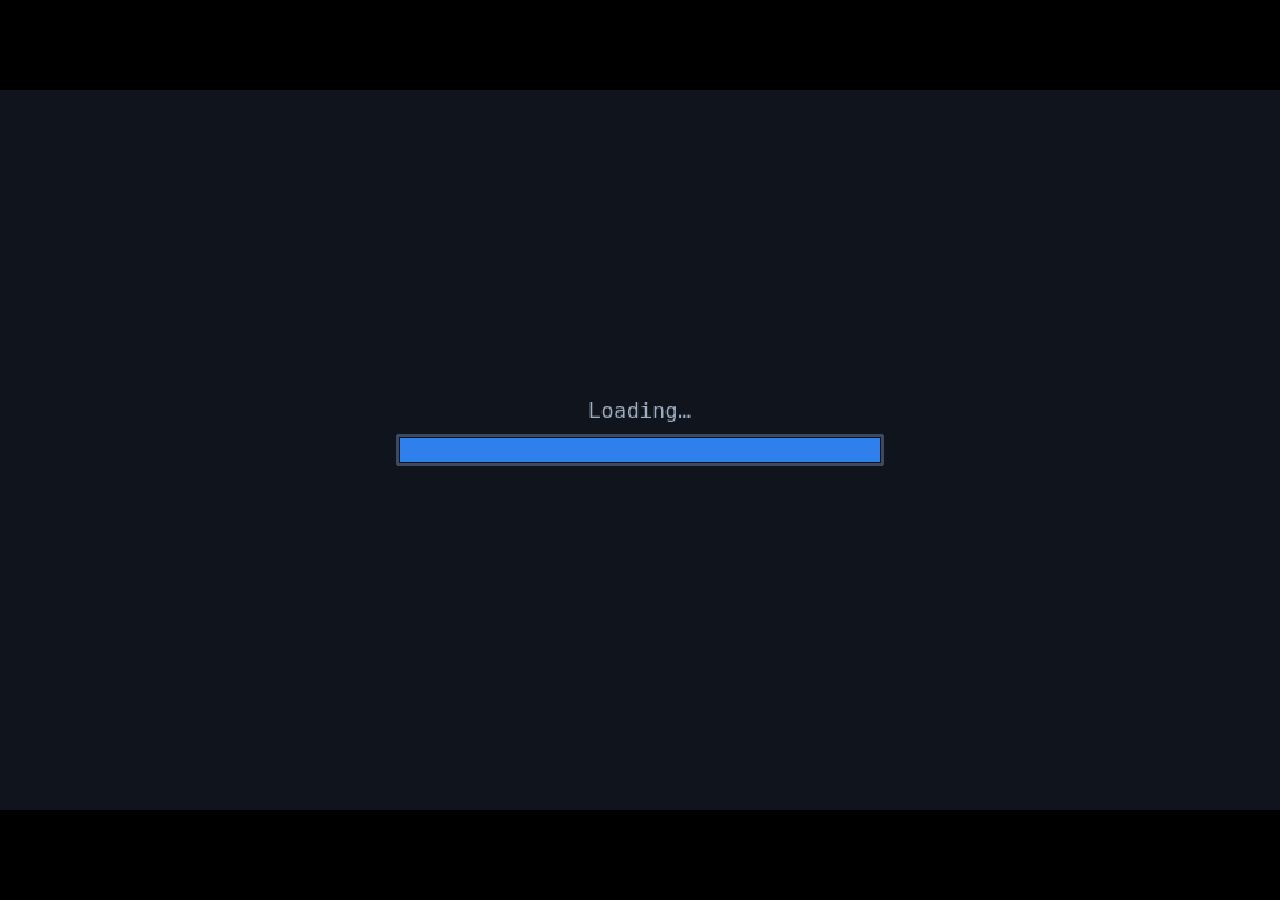
==== index.html @ 06909e92 "Publish SURVIVALL v0.9.0 demo build" ====
<!doctype html>
<html lang="en">
<head>
    <meta charset="UTF-8">
    <meta name="viewport" content="width=device-width, initial-scale=1, maximum-scale=1, user-scalable=no, viewport-fit=cover">
    <meta name="theme-color" content="#10141c">
    <meta name="mobile-web-app-capable" content="yes">
    <meta name="apple-mobile-web-app-capable" content="yes">
    <meta name="apple-mobile-web-app-status-bar-style" content="black">
    <meta name="author" content="SURVIVALL Project Team">
    <meta name="copyright" content="© 2026 SURVIVALL Project Team. All rights reserved.">
    <title>SurvivALL</title>
    <link rel="manifest" href="manifest.webmanifest">
    <link rel="icon" type="image/png" href="icons/icon-192.png">
    <link rel="apple-touch-icon" href="icons/icon-192.png">
    <style>html,body{overscroll-behavior:none;touch-action:none;-webkit-user-select:none;user-select:none;-webkit-touch-callout:none;-webkit-tap-highlight-color:transparent;background:#000;width:100%;height:100dvh;margin:0;padding:0;overflow:hidden}#game-container{top:env(safe-area-inset-top,0px);right:env(safe-area-inset-right,0px);bottom:env(safe-area-inset-bottom,0px);left:env(safe-area-inset-left,0px);position:fixed}#game-container input{-webkit-user-select:text;user-select:text;touch-action:manipulation}#rotate-screen{z-index:20;color:#e1b947;text-align:center;background:#10141c;flex-direction:column;justify-content:center;align-items:center;gap:24px;font-family:Silkscreen,monospace;display:none;position:fixed;inset:0}#rotate-screen.show{display:flex}#rotate-screen img{width:128px;height:128px;image-rendering:pixelated}#rotate-screen .title{text-shadow:0 4px #1d1b17;font-size:24px}#rotate-screen .sub{color:#ece3c8;max-width:80vw;font-family:Pixelify Sans,monospace;font-size:16px}#install-hint{z-index:15;color:#ece3c8;background:#1d1b17;border:4px solid #a4977d;max-width:320px;padding:12px 40px 12px 14px;font:15px/1.3 Pixelify Sans,monospace;display:none;position:fixed;bottom:12px;left:12px;box-shadow:0 0 0 2px #1d1b17,4px 4px 0 2px #00000080}#install-hint.show{display:block}#install-hint b{color:#e1b947;font-family:Silkscreen,monospace;font-weight:400}#install-hint button{cursor:pointer;border-radius:0;font:13px Silkscreen,monospace}#install-hint .go{color:#2a1608;background:#e1b947;border:2px solid #1d1b17;margin-top:8px;padding:6px 10px}#install-hint .close{color:#ece3c8;background:#36425c;border:2px solid #1d1b17;width:28px;height:28px;padding:0;position:absolute;top:6px;right:6px}</style>
  <script type="module" crossorigin src="./assets/index-BvbtI6Lq.js"></script>
  <link rel="modulepreload" crossorigin href="./assets/rolldown-runtime-CbXtAM7H.js">
  <link rel="modulepreload" crossorigin href="./assets/phaser-H6HcJdkB.js">
  <link rel="stylesheet" crossorigin href="./assets/index-CvHgzE5k.css">
</head>
<body>
    <div id="game-container"></div>
    <div id="rotate-screen" role="alert">
        <img src="assets/ui/rotate_phone.png" alt="">
        <div class="title">PLEASE ROTATE YOUR PHONE</div>
        <div class="sub">SurvivALL plays sideways. Turn your phone to landscape to continue.</div>
    </div>
    <div id="install-hint" role="dialog" aria-label="Install SurvivALL">
        <b>TIP</b><br>Add SurvivALL to your Home screen for the best fullscreen experience.
        <div><button class="go" type="button" hidden>INSTALL</button></div>
        <button class="close" type="button" aria-label="Close">X</button>
    </div>
</body>
</html>
---- assets/index-CvHgzE5k.css ----
/*! SURVIVALL v0.9.0 - © 2026 SURVIVALL Project Team. All rights reserved. Third-party licenses: see NOTICE. */
@font-face{font-family:Silkscreen;font-style:normal;font-display:swap;font-weight:400;src:url(./silkscreen-latin-400-normal-CtPo2yA5.woff2)format("woff2"),url(./silkscreen-latin-400-normal-D0DfPJut.woff)format("woff")}@font-face{font-family:Pixelify Sans;font-style:normal;font-display:swap;font-weight:400;src:url(./pixelify-sans-latin-400-normal-DLrIX9QE.woff2)format("woff2"),url(./pixelify-sans-latin-400-normal-JapMNN6Z.woff)format("woff")}
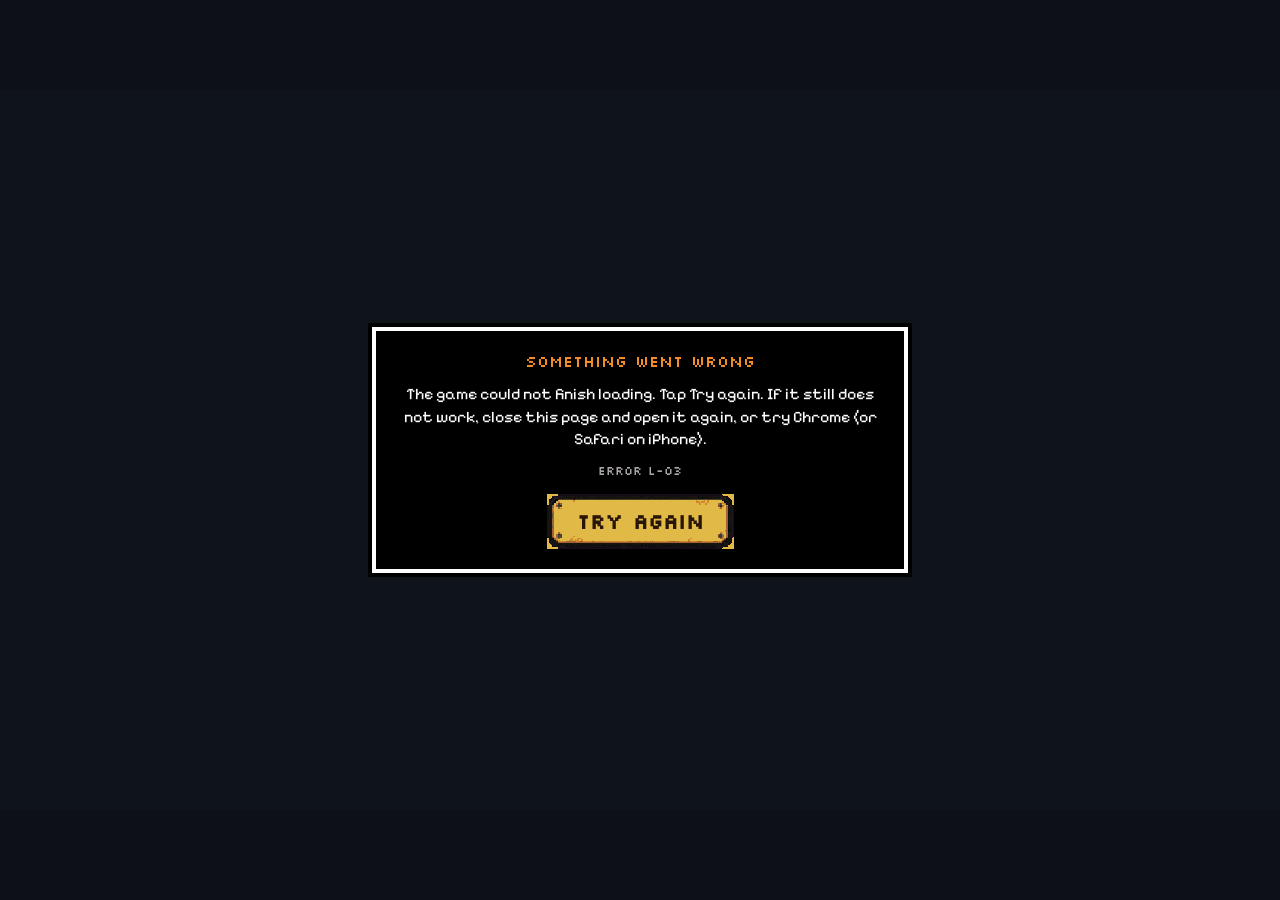
==== commit b5de80f8: "Fix loading screen stuck at 0% on slow connections (v0.9.1)" ====
--- a/index.html
+++ b/index.html
@@ -13,10 +13,10 @@
     <link rel="manifest" href="manifest.webmanifest">
     <link rel="icon" type="image/png" href="icons/icon-192.png">
     <link rel="apple-touch-icon" href="icons/icon-192.png">
-    <style>html,body{overscroll-behavior:none;touch-action:none;-webkit-user-select:none;user-select:none;-webkit-touch-callout:none;-webkit-tap-highlight-color:transparent;background:#000;width:100%;height:100dvh;margin:0;padding:0;overflow:hidden}#game-container{top:env(safe-area-inset-top,0px);right:env(safe-area-inset-right,0px);bottom:env(safe-area-inset-bottom,0px);left:env(safe-area-inset-left,0px);position:fixed}#game-container input{-webkit-user-select:text;user-select:text;touch-action:manipulation}#rotate-screen{z-index:20;color:#e1b947;text-align:center;background:#10141c;flex-direction:column;justify-content:center;align-items:center;gap:24px;font-family:Silkscreen,monospace;display:none;position:fixed;inset:0}#rotate-screen.show{display:flex}#rotate-screen img{width:128px;height:128px;image-rendering:pixelated}#rotate-screen .title{text-shadow:0 4px #1d1b17;font-size:24px}#rotate-screen .sub{color:#ece3c8;max-width:80vw;font-family:Pixelify Sans,monospace;font-size:16px}#install-hint{z-index:15;color:#ece3c8;background:#1d1b17;border:4px solid #a4977d;max-width:320px;padding:12px 40px 12px 14px;font:15px/1.3 Pixelify Sans,monospace;display:none;position:fixed;bottom:12px;left:12px;box-shadow:0 0 0 2px #1d1b17,4px 4px 0 2px #00000080}#install-hint.show{display:block}#install-hint b{color:#e1b947;font-family:Silkscreen,monospace;font-weight:400}#install-hint button{cursor:pointer;border-radius:0;font:13px Silkscreen,monospace}#install-hint .go{color:#2a1608;background:#e1b947;border:2px solid #1d1b17;margin-top:8px;padding:6px 10px}#install-hint .close{color:#ece3c8;background:#36425c;border:2px solid #1d1b17;width:28px;height:28px;padding:0;position:absolute;top:6px;right:6px}</style>
-  <script type="module" crossorigin src="./assets/index-BvbtI6Lq.js"></script>
+    <style>html,body{width:100%;height:100%;overscroll-behavior:none;touch-action:none;-webkit-user-select:none;-moz-user-select:none;user-select:none;-webkit-touch-callout:none;-webkit-tap-highlight-color:transparent;background:#000;height:100dvh;margin:0;padding:0;overflow:hidden}#game-container{top:env(safe-area-inset-top,0px);right:env(safe-area-inset-right,0px);bottom:env(safe-area-inset-bottom,0px);left:env(safe-area-inset-left,0px);position:fixed}#game-container input{-webkit-user-select:text;-moz-user-select:text;user-select:text;touch-action:manipulation}#rotate-screen{z-index:20;color:#e1b947;text-align:center;background:#10141c;flex-direction:column;justify-content:center;align-items:center;gap:24px;font-family:Silkscreen,monospace;display:none;position:fixed;top:0;bottom:0;left:0;right:0}#rotate-screen.show{display:flex}#rotate-screen img{width:128px;height:128px;image-rendering:pixelated}#rotate-screen .title{text-shadow:0 4px #1d1b17;font-size:24px}#rotate-screen .sub{color:#ece3c8;max-width:80vw;font-family:Pixelify Sans,monospace;font-size:16px}#install-hint{z-index:15;color:#ece3c8;background:#1d1b17;border:4px solid #a4977d;max-width:320px;padding:12px 40px 12px 14px;font:15px/1.3 Pixelify Sans,monospace;display:none;position:fixed;bottom:12px;left:12px;box-shadow:0 0 0 2px #1d1b17,4px 4px 0 2px #00000080}#install-hint.show{display:block}#install-hint b{color:#e1b947;font-family:Silkscreen,monospace;font-weight:400}#install-hint button{cursor:pointer;border-radius:0;font:13px Silkscreen,monospace}#install-hint .go{color:#2a1608;background:#e1b947;border:2px solid #1d1b17;margin-top:8px;padding:6px 10px}#install-hint .close{color:#ece3c8;background:#36425c;border:2px solid #1d1b17;width:28px;height:28px;padding:0;position:absolute;top:6px;right:6px}#boot-loading{z-index:5;color:#a4977d;text-align:center;pointer-events:none;flex-direction:column;justify-content:center;align-items:center;gap:12px;font:16px Silkscreen,monospace;display:none;position:fixed;top:0;bottom:0;left:0;right:0}#boot-loading.show{display:flex}#boot-loading .note{color:#ece3c8;max-width:80vw;font:14px Pixelify Sans,monospace}#load-error{z-index:30;background:#10141cd9;justify-content:center;align-items:center;padding:16px;display:none;position:fixed;top:0;bottom:0;left:0;right:0}#load-error.show{display:flex}#load-error .box{text-align:center;background:#000;border:4px solid #fff;max-width:480px;padding:20px 24px;box-shadow:0 0 0 4px #000}#load-error .title{color:#f28c28;margin-bottom:12px;font:16px Silkscreen,monospace}#load-error .body{color:#fff;font:16px/1.4 Pixelify Sans,monospace}#load-error .code{color:#a8a4a4;margin:12px 0 16px;font:12px Silkscreen,monospace}#load-error .retry{cursor:pointer;width:187px;height:55px;image-rendering:pixelated;color:#2a1608;background:#e1b947 url(assets/ui/buttons.png) no-repeat;border:0;font:700 20px Silkscreen,monospace}#diag{z-index:40;color:#ece3c8;font:11px monospace;position:fixed;top:6px;left:6px}#diag button{color:#2a1608;cursor:pointer;background:#e1b947;border:2px solid #1d1b17;padding:4px 8px;font:12px Silkscreen,monospace}#diag .body{background:#000000eb;border:2px solid #a4977d;width:min(92vw,640px);margin-top:6px;padding:8px}#diag pre{white-space:pre-wrap;word-break:break-all;-webkit-user-select:text;-moz-user-select:text;user-select:text;max-height:60vh;margin:0 0 8px;overflow:auto}#diag .row{gap:8px;display:flex}</style>
+  <script type="module" crossorigin src="./assets/index-jEji-r7M.js"></script>
   <link rel="modulepreload" crossorigin href="./assets/rolldown-runtime-CbXtAM7H.js">
-  <link rel="modulepreload" crossorigin href="./assets/phaser-H6HcJdkB.js">
+  <link rel="modulepreload" crossorigin href="./assets/phaser-KEvMCxbo.js">
   <link rel="stylesheet" crossorigin href="./assets/index-CvHgzE5k.css">
 </head>
 <body>
@@ -31,5 +31,50 @@
         <div><button class="go" type="button" hidden>INSTALL</button></div>
         <button class="close" type="button" aria-label="Close">X</button>
     </div>
+    <div id="boot-loading" class="show"><div>LOADING...</div><div class="note"></div></div>
+    <div id="load-error" role="alert">
+        <div class="box">
+            <div class="title">SOMETHING WENT WRONG</div>
+            <div class="body"></div>
+            <div class="code"></div>
+            <button class="retry" type="button">TRY AGAIN</button>
+        </div>
+    </div>
+    <script>
+        // Plain old JavaScript on purpose (runs in any browser). Until the game's code has started: after 20 s say
+        // that a slow connection is fine; after 120 s, or if the code fails to load, show the message (L-01).
+        (function () {
+            var boot = window.__survivallBoot = { t0: Date.now(), started: false, booted: false };
+            function show(code, title, body) {
+                if (boot.booted) return;
+                var box = document.getElementById('load-error');
+                if (!box || box.className.indexOf('show') >= 0) return;
+                box.querySelector('.title').textContent = title;
+                box.querySelector('.body').textContent = body;
+                box.querySelector('.code').textContent = 'Error ' + code;
+                box.className += ' show';
+                box.querySelector('.retry').onclick = function () { window.location.reload(); };
+            }
+            window.__survivallBootFail = show;
+            window.addEventListener('error', function (e) {
+                // before the game's own handlers are in place: its code failed to download, or this browser cannot run it
+                if (boot.started || !e) return;
+                var isScript = e.target && e.target.tagName === 'SCRIPT';
+                if (!isScript && (!e.message || /^Script error/.test(e.message))) return; // browser extensions etc.
+                show('L-01', 'SOMETHING WENT WRONG', 'The game could not finish loading. Check your internet, then tap Try again.');
+            }, true);
+            setTimeout(function () {
+                if (boot.booted) return;
+                var note = document.querySelector('#boot-loading .note');
+                if (note) note.textContent = 'Slow connection? Keep this page open. The game is still downloading.';
+            }, 20000);
+            setTimeout(function () {
+                show('L-01', 'SOMETHING WENT WRONG', 'The game could not start. Tap Try again. If it still does not work, close this page and open it again, or try Chrome (or Safari on iPhone).');
+            }, 120000);
+        })();
+    </script>
+    <script nomodule>
+        window.__survivallBootFail('L-07', 'PLEASE UPDATE YOUR BROWSER', 'This browser is too old to run the game. Please open it in Chrome (or Safari on iPhone).');
+    </script>
 </body>
 </html>
--- a/assets/index-CvHgzE5k.css
+++ b/assets/index-CvHgzE5k.css
@@ -1,2 +1,2 @@
-/*! SURVIVALL v0.9.0 - © 2026 SURVIVALL Project Team. All rights reserved. Third-party licenses: see NOTICE. */
+/*! SURVIVALL v0.9.1 - © 2026 SURVIVALL Project Team. All rights reserved. Third-party licenses: see NOTICE. */
 @font-face{font-family:Silkscreen;font-style:normal;font-display:swap;font-weight:400;src:url(./silkscreen-latin-400-normal-CtPo2yA5.woff2)format("woff2"),url(./silkscreen-latin-400-normal-D0DfPJut.woff)format("woff")}@font-face{font-family:Pixelify Sans;font-style:normal;font-display:swap;font-weight:400;src:url(./pixelify-sans-latin-400-normal-DLrIX9QE.woff2)format("woff2"),url(./pixelify-sans-latin-400-normal-JapMNN6Z.woff)format("woff")}
